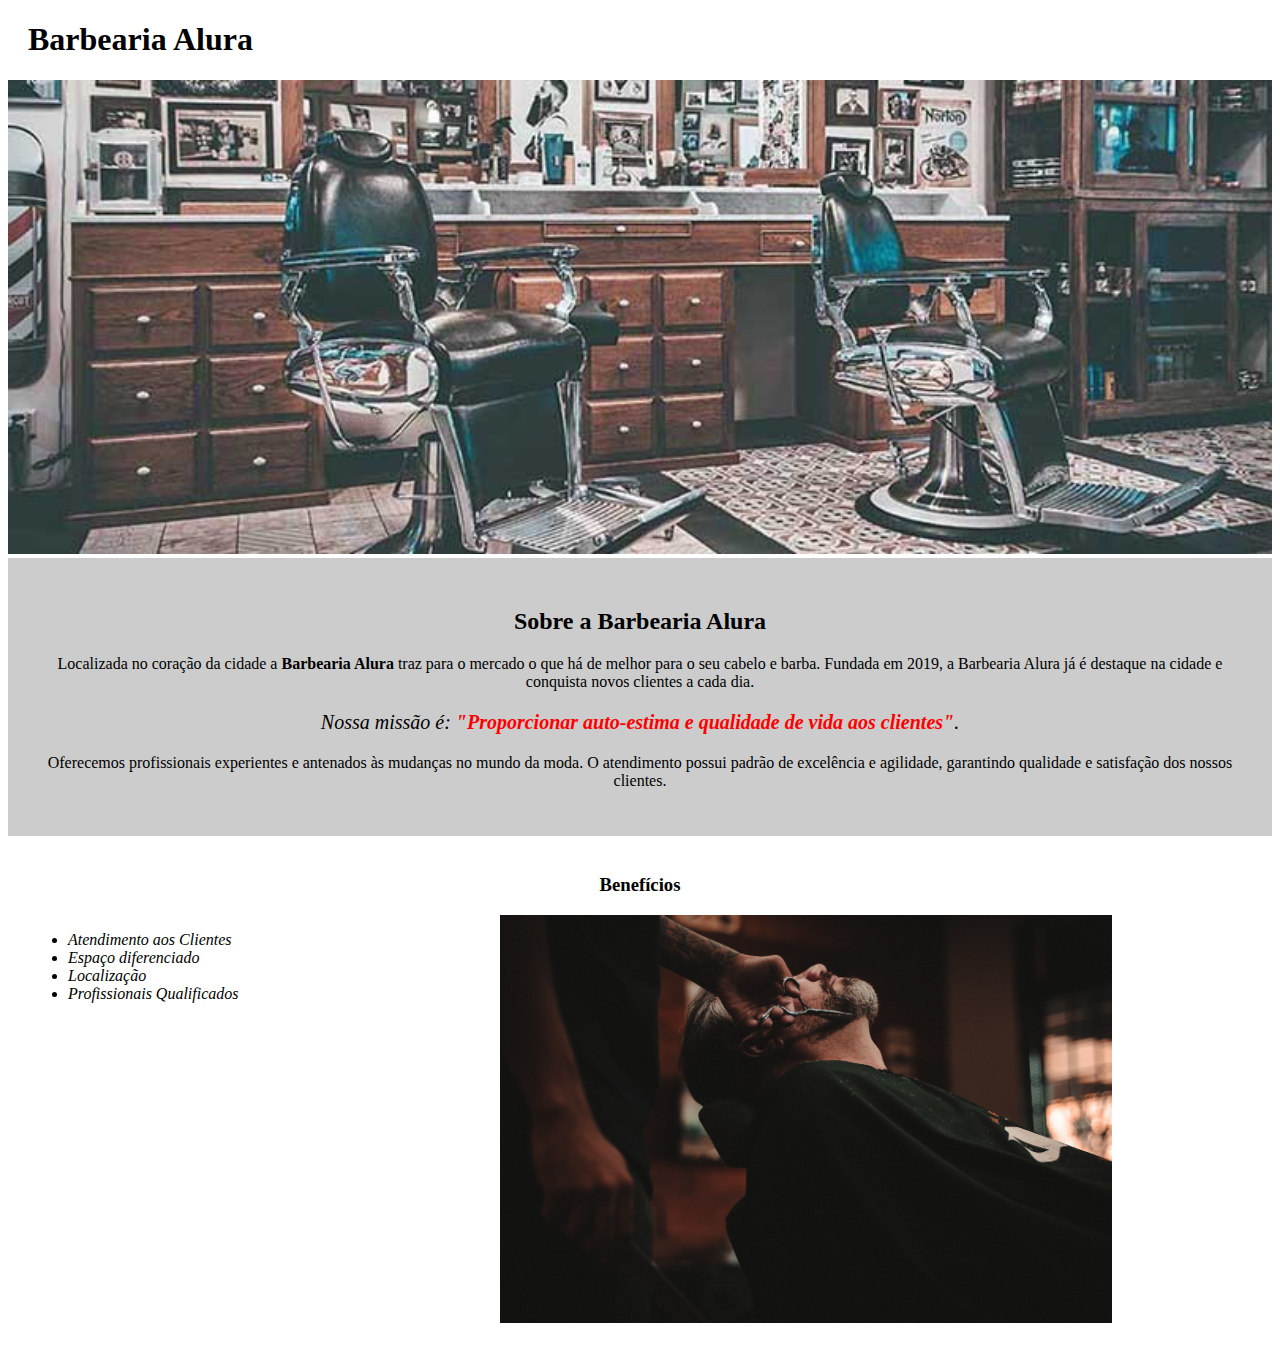
==== HTML-CSS/001/index.html @ 2991a64b "site da barbearia" ====
<!DOCTYPE html>
<html lang="pt-br">
	<head>
		<meta charset="UTF-8">
		<title>Barbearia Alura</title>
		<link rel="stylesheet" href="style.css">
	</head>

	<body>
		<header>
			<h1 class="titulo-principal">Barbearia Alura</h1>
		</header>
		<img id="banner" src="banner.jpg">
		<div class="principal">
			<h2 class="titulo-centralizado">Sobre a Barbearia Alura</h2>
	 
			<p>Localizada no coração da cidade a <strong>Barbearia Alura</strong> traz para o mercado o que há de melhor para o seu cabelo e barba. Fundada em 2019, a Barbearia Alura já é destaque na cidade e conquista novos clientes a cada dia.</p>

			<p id="missao"><em>Nossa missão é: <strong>"Proporcionar auto-estima e qualidade de vida aos clientes"</strong>.</em></p>

			<p>Oferecemos profissionais experientes e antenados às mudanças no mundo da moda. O atendimento possui padrão de excelência e agilidade, garantindo qualidade e satisfação dos nossos clientes.</p>
		</div>

		<div class="beneficios">
			<h3 class="titulo-centralizado">Benefícios</h3>

			<ul>
				<li class="itens">Atendimento aos Clientes</li>
				<li class="itens">Espaço diferenciado</li>
				<li class="itens">Localização</li>
				<li class="itens">Profissionais Qualificados</li>
			</ul>

			<img src="beneficios.jpg" class="imagembeneficios">
		</div>
	</body>
</html>
---- HTML-CSS/001/style.css ----
body {
	
}

#banner {
	width:100%;
}

.principal{
	background: #CCCCCC;
	padding: 30px;
}

.titulo-principal {
	padding-left: 20px;
}

.titulo-centralizado {
	text-align: center
}

p {
	text-align: center;
}

#missao {
	font-size: 20px
}

em strong {
	color: #FF0000;
}

.itens {
	font-style: italic
}

.beneficios {
	background: #FFFFFF;
	padding: 20px;
}

ul {
	display: inline-block;
	vertical-align: top;
	width: 20%;
	margin-right: 15%;
}

.imagembeneficios {
	width: 50%;
}
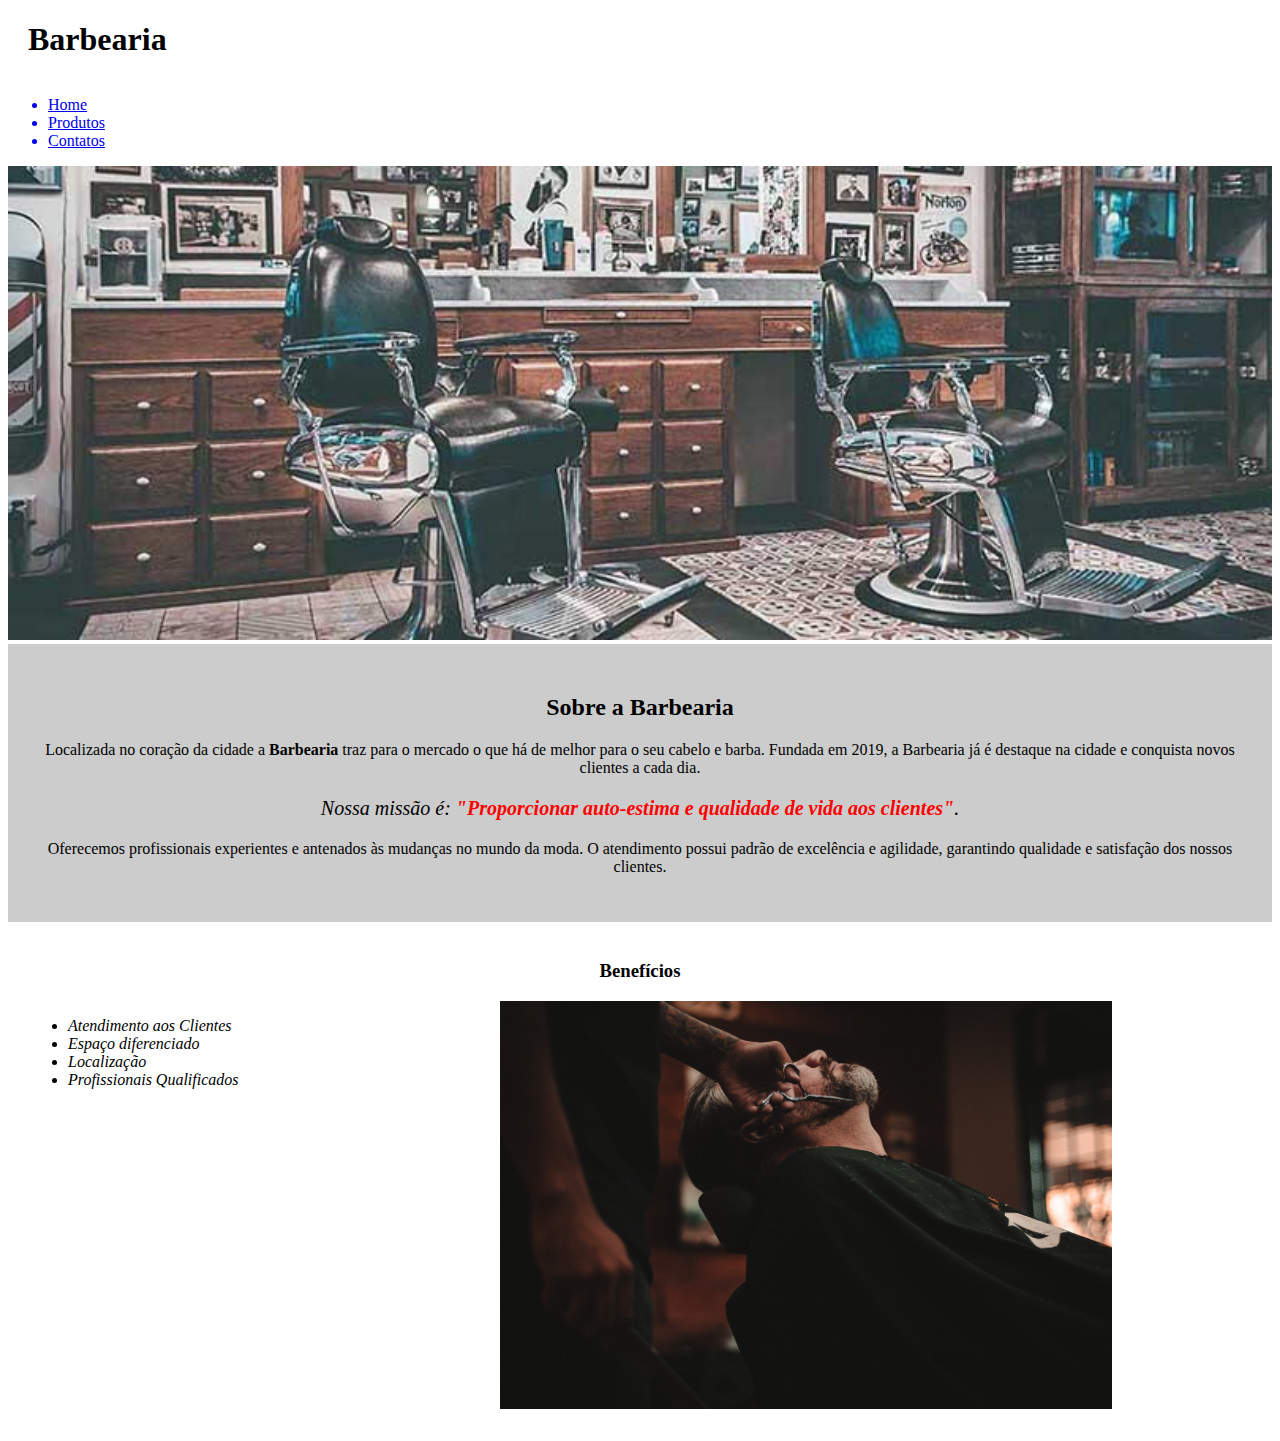
==== commit 8c2925ea: "update" ====
--- a/HTML-CSS/001/index.html
+++ b/HTML-CSS/001/index.html
@@ -1,37 +1,60 @@
 <!DOCTYPE html>
 <html lang="pt-br">
-	<head>
-		<meta charset="UTF-8">
-		<title>Barbearia Alura</title>
-		<link rel="stylesheet" href="style.css">
-	</head>
+  <head>
+    <meta charset="UTF-8" />
+    <title>Barbearia Alura</title>
+    <link rel="stylesheet" href="stylo/style.css" />
+  </head>
 
-	<body>
-		<header>
-			<h1 class="titulo-principal">Barbearia Alura</h1>
-		</header>
-		<img id="banner" src="banner.jpg">
-		<div class="principal">
-			<h2 class="titulo-centralizado">Sobre a Barbearia Alura</h2>
-	 
-			<p>Localizada no coração da cidade a <strong>Barbearia Alura</strong> traz para o mercado o que há de melhor para o seu cabelo e barba. Fundada em 2019, a Barbearia Alura já é destaque na cidade e conquista novos clientes a cada dia.</p>
+  <body>
+    <header>
+      <h1 class="titulo-principal">Barbearia</h1>
+      <nav>
+        <ul>
+          <a href="index.html"><li>Home</li></a>
+          <a href="produtos.html"><li>Produtos</li> </a>
+          <a href="contato.html"><li>Contatos</li></a>
+        </ul>
+      </nav>
+    </header>
+    <img id="banner" src="imagens/index/banner.jpg" />
+    <div class="principal">
+      <h2 class="titulo-centralizado">Sobre a Barbearia</h2>
 
-			<p id="missao"><em>Nossa missão é: <strong>"Proporcionar auto-estima e qualidade de vida aos clientes"</strong>.</em></p>
+      <p>
+        Localizada no coração da cidade a <strong>Barbearia</strong> traz para o
+        mercado o que há de melhor para o seu cabelo e barba. Fundada em 2019, a
+        Barbearia já é destaque na cidade e conquista novos clientes a cada dia.
+      </p>
 
-			<p>Oferecemos profissionais experientes e antenados às mudanças no mundo da moda. O atendimento possui padrão de excelência e agilidade, garantindo qualidade e satisfação dos nossos clientes.</p>
-		</div>
+      <p id="missao">
+        <em
+          >Nossa missão é:
+          <strong
+            >"Proporcionar auto-estima e qualidade de vida aos clientes"</strong
+          >.</em
+        >
+      </p>
 
-		<div class="beneficios">
-			<h3 class="titulo-centralizado">Benefícios</h3>
+      <p>
+        Oferecemos profissionais experientes e antenados às mudanças no mundo da
+        moda. O atendimento possui padrão de excelência e agilidade, garantindo
+        qualidade e satisfação dos nossos clientes.
+      </p>
+    </div>
 
-			<ul>
-				<li class="itens">Atendimento aos Clientes</li>
-				<li class="itens">Espaço diferenciado</li>
-				<li class="itens">Localização</li>
-				<li class="itens">Profissionais Qualificados</li>
-			</ul>
+    <div class="beneficios">
+      <h3 class="titulo-centralizado">Benefícios</h3>
 
-			<img src="beneficios.jpg" class="imagembeneficios">
-		</div>
-	</body>
-</html>+      <ul>
+        <li class="itens">Atendimento aos Clientes</li>
+        <li class="itens">Espaço diferenciado</li>
+        <li class="itens">Localização</li>
+        <li class="itens">Profissionais Qualificados</li>
+      </ul>
+
+      <img src="imagens/index/beneficios.jpg" class="imagembeneficios" />
+    </div>
+    
+  </body>
+</html>
--- a/HTML-CSS/001/stylo/style.css
+++ b/HTML-CSS/001/stylo/style.css
@@ -0,0 +1,52 @@
+body {
+	
+}
+
+#banner {
+	width:100%;
+}
+
+.principal{
+	background: #CCCCCC;
+	padding: 30px;
+}
+
+.titulo-principal {
+	padding-left: 20px;
+}
+
+.titulo-centralizado {
+	text-align: center
+}
+
+p {
+	text-align: center;
+}
+
+#missao {
+	font-size: 20px
+}
+
+em strong {
+	color: #FF0000;
+}
+
+.itens {
+	font-style: italic
+}
+
+.beneficios {
+	background: #FFFFFF;
+	padding: 20px;
+}
+
+ul {
+	display: inline-block;
+	vertical-align: top;
+	width: 20%;
+	margin-right: 15%;
+}
+
+.imagembeneficios {
+	width: 50%;
+}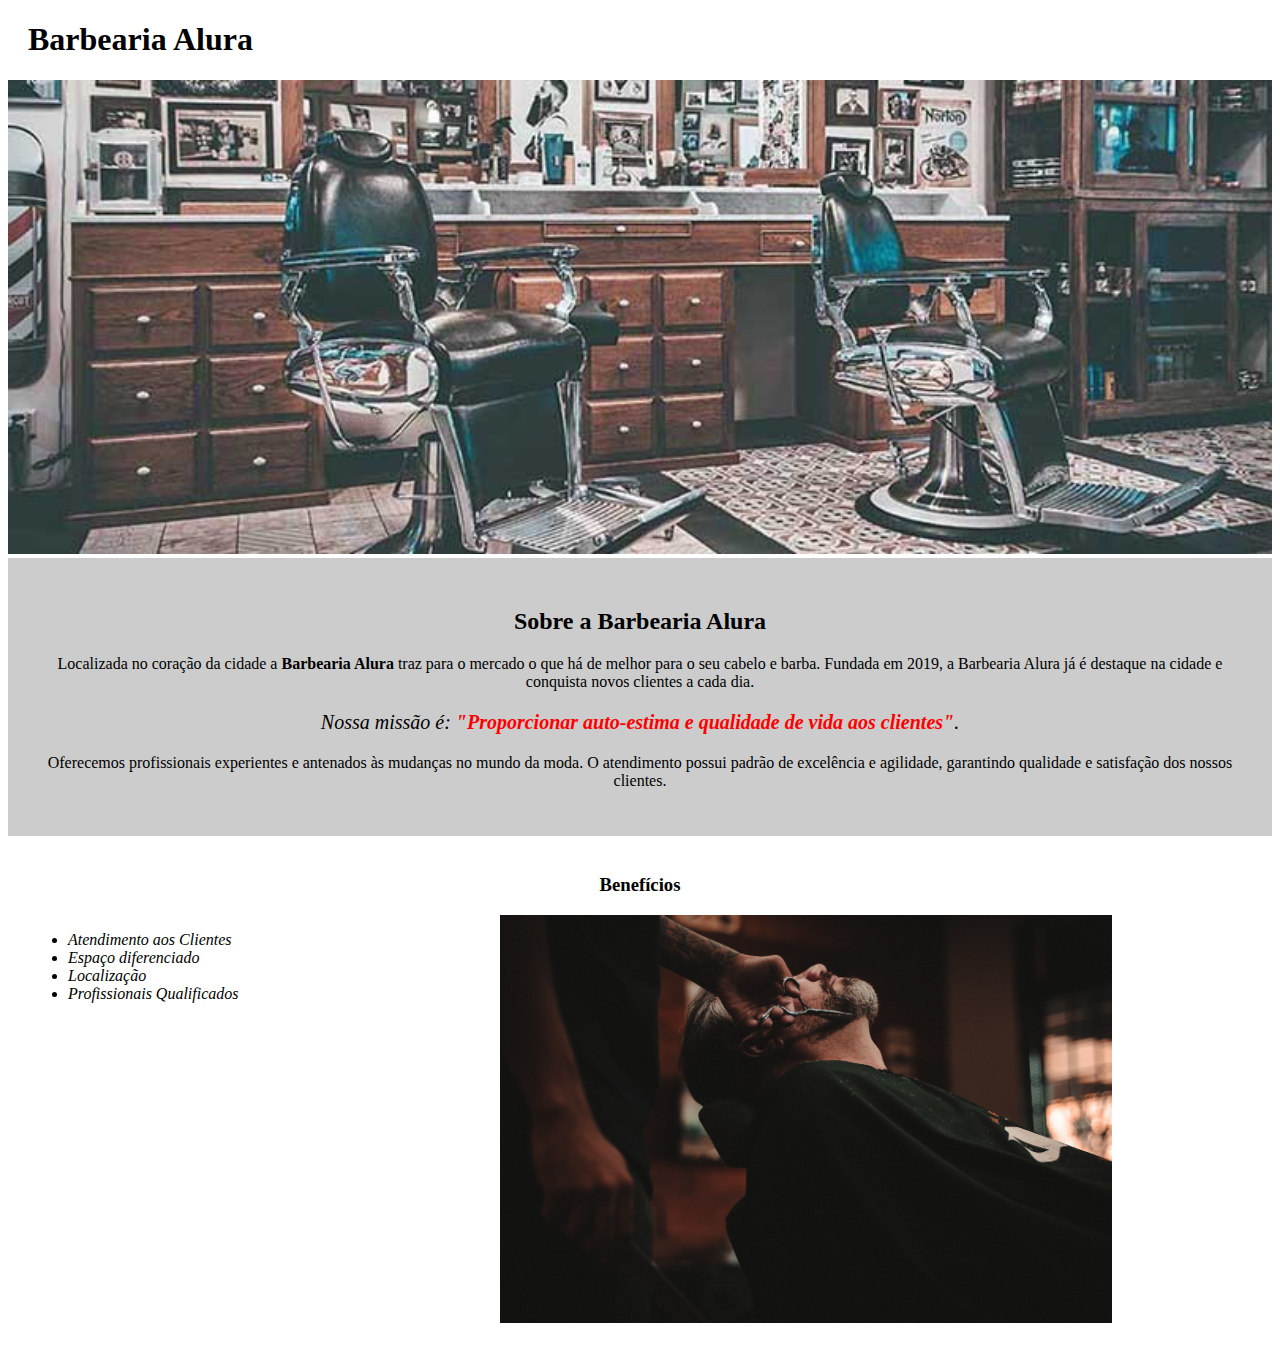
==== commit 5f1acb61: "update" ====
--- a/HTML-CSS/001/index.html
+++ b/HTML-CSS/001/index.html
@@ -1,60 +1,37 @@
 <!DOCTYPE html>
 <html lang="pt-br">
-  <head>
-    <meta charset="UTF-8" />
-    <title>Barbearia Alura</title>
-    <link rel="stylesheet" href="stylo/style.css" />
-  </head>
+	<head>
+		<meta charset="UTF-8">
+		<title>Barbearia Alura</title>
+		<link rel="stylesheet" href="style-home.css">
+	</head>
 
-  <body>
-    <header>
-      <h1 class="titulo-principal">Barbearia</h1>
-      <nav>
-        <ul>
-          <a href="index.html"><li>Home</li></a>
-          <a href="produtos.html"><li>Produtos</li> </a>
-          <a href="contato.html"><li>Contatos</li></a>
-        </ul>
-      </nav>
-    </header>
-    <img id="banner" src="imagens/index/banner.jpg" />
-    <div class="principal">
-      <h2 class="titulo-centralizado">Sobre a Barbearia</h2>
+	<body>
+		<header>
+			<h1 class="titulo-principal">Barbearia Alura</h1>
+		</header>
+		<img id="banner" src="banner.jpg">
+		<div class="principal">
+			<h2 class="titulo-centralizado">Sobre a Barbearia Alura</h2>
+	 
+			<p>Localizada no coração da cidade a <strong>Barbearia Alura</strong> traz para o mercado o que há de melhor para o seu cabelo e barba. Fundada em 2019, a Barbearia Alura já é destaque na cidade e conquista novos clientes a cada dia.</p>
 
-      <p>
-        Localizada no coração da cidade a <strong>Barbearia</strong> traz para o
-        mercado o que há de melhor para o seu cabelo e barba. Fundada em 2019, a
-        Barbearia já é destaque na cidade e conquista novos clientes a cada dia.
-      </p>
+			<p id="missao"><em>Nossa missão é: <strong>"Proporcionar auto-estima e qualidade de vida aos clientes"</strong>.</em></p>
 
-      <p id="missao">
-        <em
-          >Nossa missão é:
-          <strong
-            >"Proporcionar auto-estima e qualidade de vida aos clientes"</strong
-          >.</em
-        >
-      </p>
+			<p>Oferecemos profissionais experientes e antenados às mudanças no mundo da moda. O atendimento possui padrão de excelência e agilidade, garantindo qualidade e satisfação dos nossos clientes.</p>
+		</div>
 
-      <p>
-        Oferecemos profissionais experientes e antenados às mudanças no mundo da
-        moda. O atendimento possui padrão de excelência e agilidade, garantindo
-        qualidade e satisfação dos nossos clientes.
-      </p>
-    </div>
+		<div class="beneficios">
+			<h3 class="titulo-centralizado">Benefícios</h3>
 
-    <div class="beneficios">
-      <h3 class="titulo-centralizado">Benefícios</h3>
+			<ul>
+				<li class="itens">Atendimento aos Clientes</li>
+				<li class="itens">Espaço diferenciado</li>
+				<li class="itens">Localização</li>
+				<li class="itens">Profissionais Qualificados</li>
+			</ul>
 
-      <ul>
-        <li class="itens">Atendimento aos Clientes</li>
-        <li class="itens">Espaço diferenciado</li>
-        <li class="itens">Localização</li>
-        <li class="itens">Profissionais Qualificados</li>
-      </ul>
-
-      <img src="imagens/index/beneficios.jpg" class="imagembeneficios" />
-    </div>
-    
-  </body>
-</html>
+			<img src="beneficios.jpg" class="imagembeneficios">
+		</div>
+	</body>
+</html>--- a/HTML-CSS/001/style-home.css
+++ b/HTML-CSS/001/style-home.css
@@ -0,0 +1,48 @@
+#banner {
+	width:100%;
+}
+
+.principal{
+	background: #CCCCCC;
+	padding: 30px;
+}
+
+.titulo-principal {
+	padding-left: 20px;
+}
+
+.titulo-centralizado {
+	text-align: center
+}
+
+p {
+	text-align: center;
+}
+
+#missao {
+	font-size: 20px
+}
+
+em strong {
+	color: #FF0000;
+}
+
+.itens {
+	font-style: italic
+}
+
+.beneficios {
+	background: #FFFFFF;
+	padding: 20px;
+}
+
+ul {
+	display: inline-block;
+	vertical-align: top;
+	width: 20%;
+	margin-right: 15%;
+}
+
+.imagembeneficios {
+	width: 50%;
+}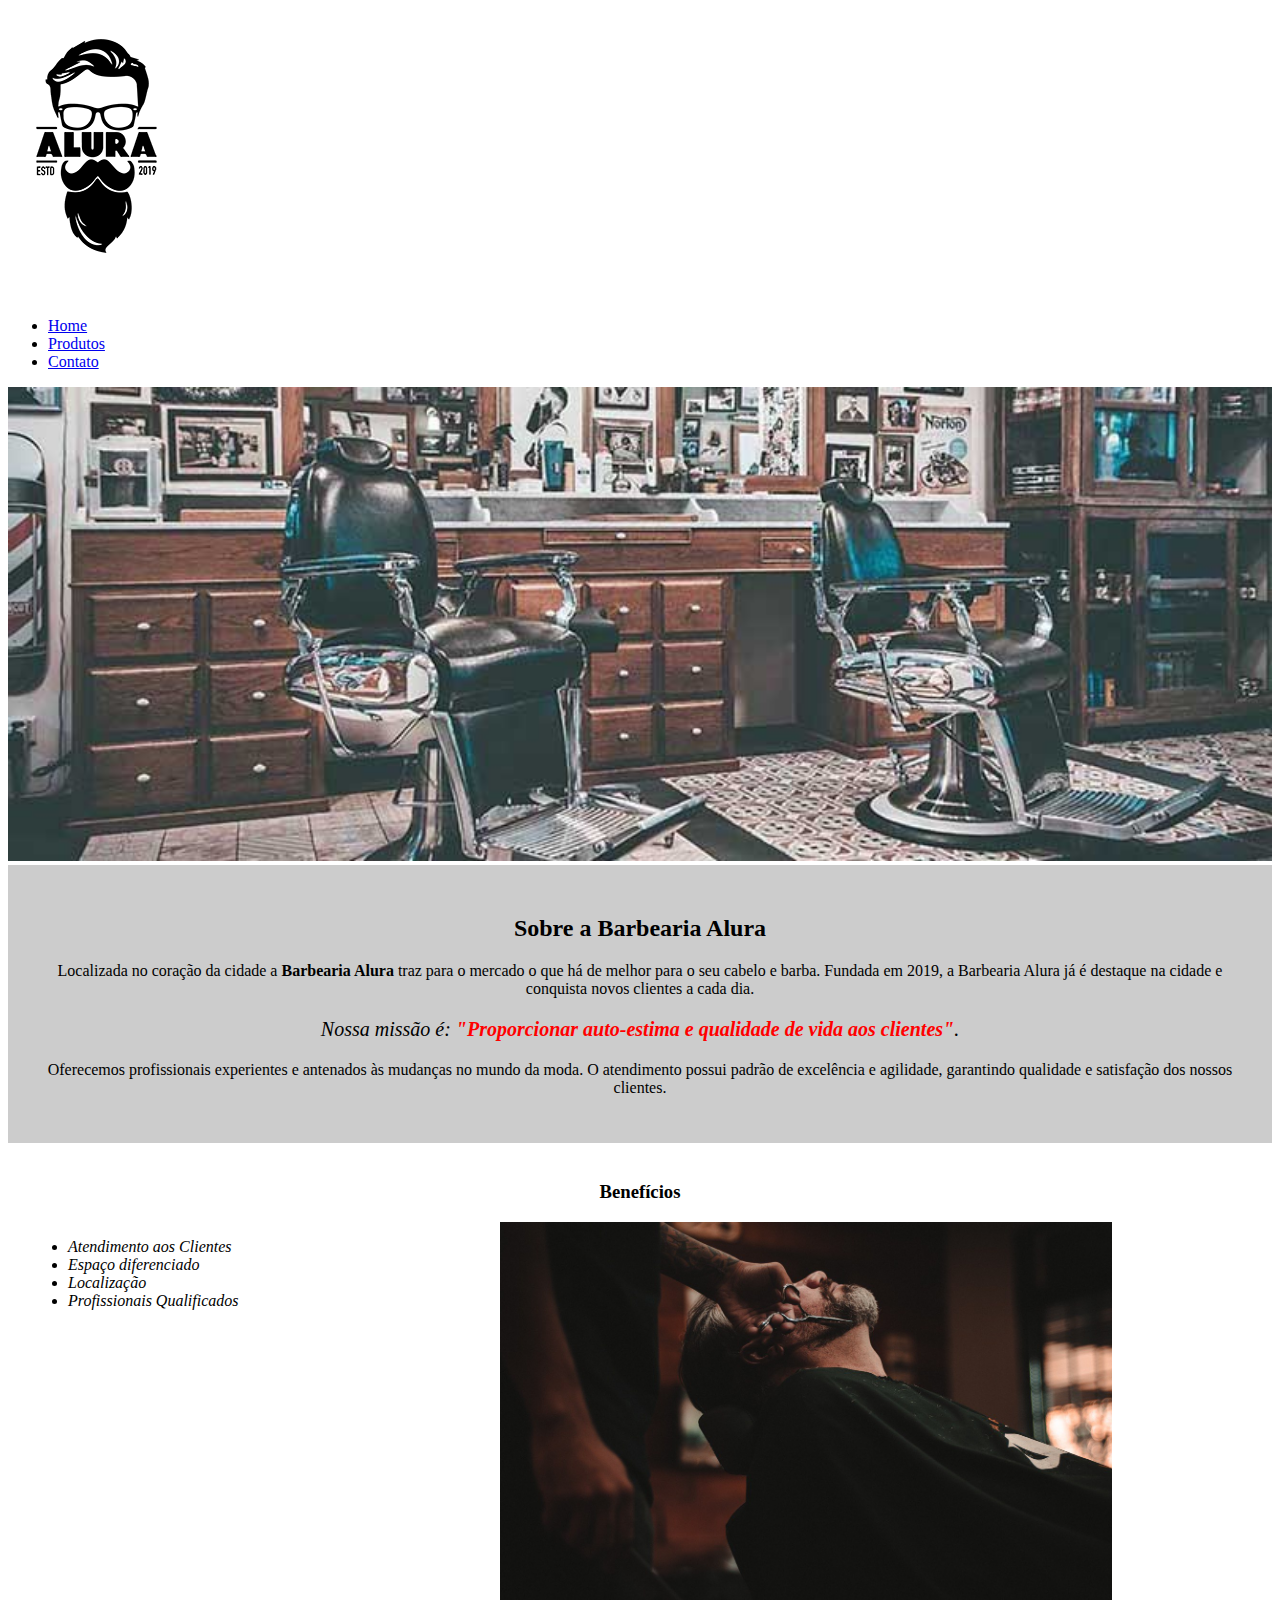
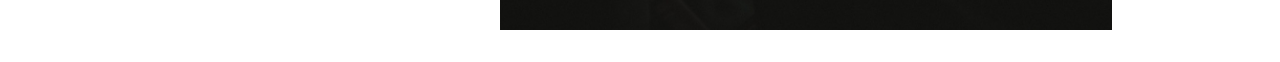
==== commit e0be11e9: "update" ====
--- a/HTML-CSS/001/index.html
+++ b/HTML-CSS/001/index.html
@@ -8,7 +8,17 @@
 
 	<body>
 		<header>
-			<h1 class="titulo-principal">Barbearia Alura</h1>
+			<div class="caixa">
+				<h1><img src="logo.png" alt="Logo da Barbearia Alura"></h1>
+
+				<nav>
+					<ul>
+						<li><a href="index.html">Home</a></li>
+						<li><a href="produtos.html">Produtos</a></li>
+						<li><a href="contato.html">Contato</a></li>
+					</ul>
+				</nav>
+			</div>
 		</header>
 		<img id="banner" src="banner.jpg">
 		<div class="principal">
